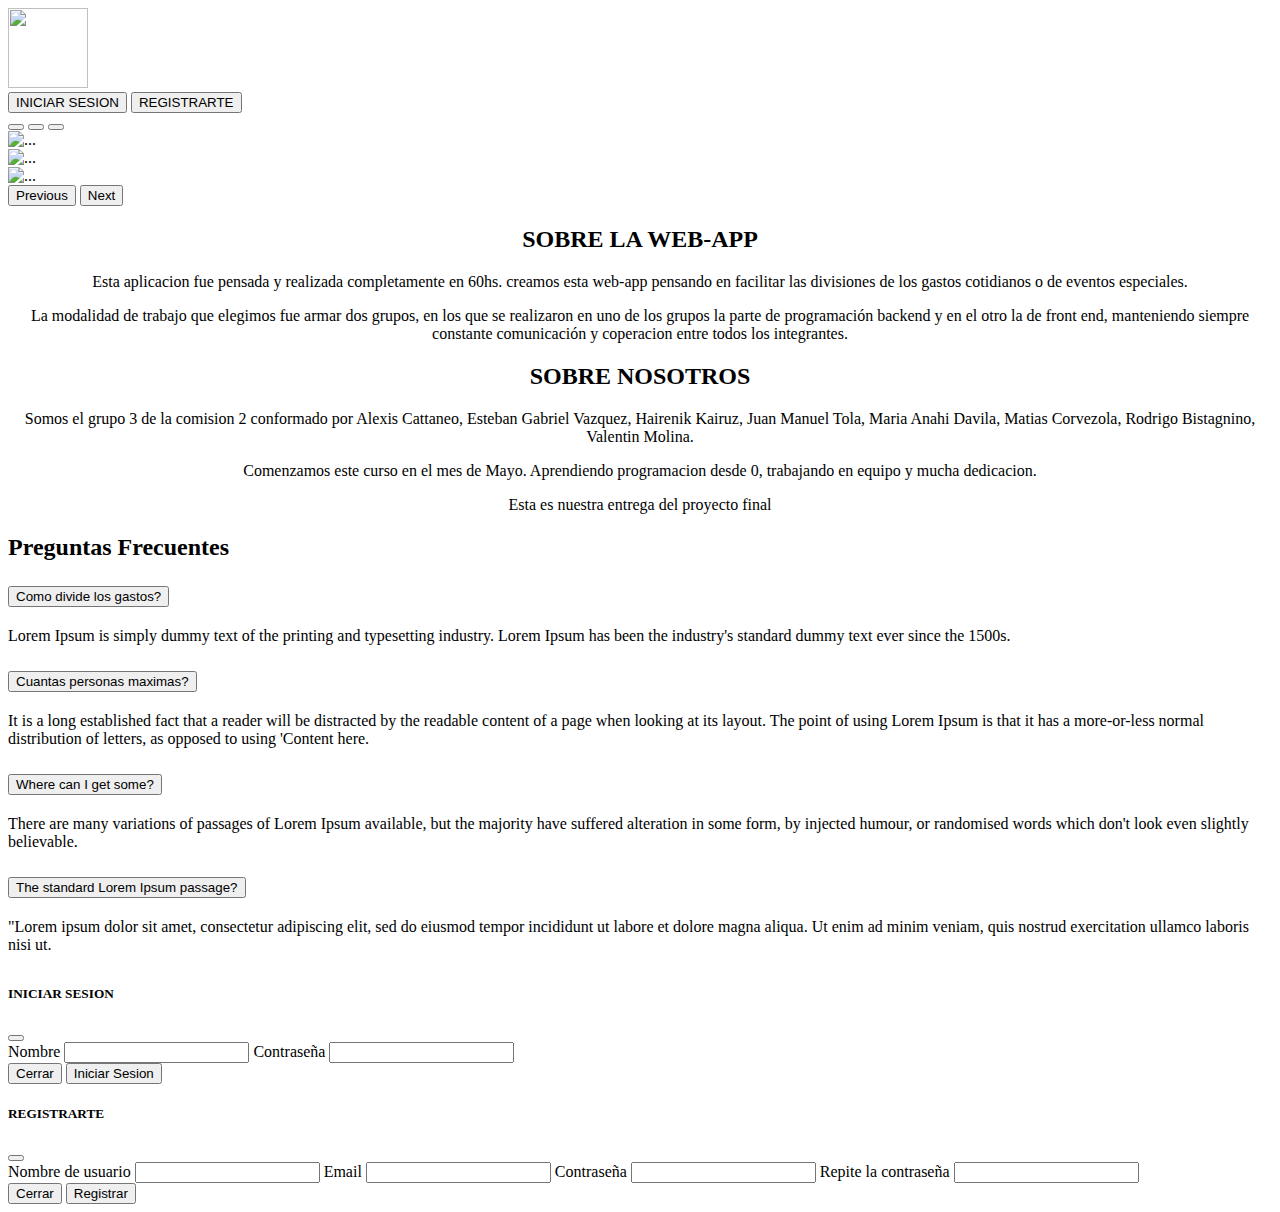
==== src/main/resources/templates/index.html @ 77044f92 "fix palabra 'Secion' a 'Sesion' en modal de login" ====
<!DOCTYPE html>
<html>

<head>
	<meta charset="utf-8">
	<link rel="stylesheet" href="EstiloIndex2.css">
	<link href="https://cdn.jsdelivr.net/npm/bootstrap@5.1.3/dist/css/bootstrap.min.css" rel="stylesheet"
		integrity="sha384-1BmE4kWBq78iYhFldvKuhfTAU6auU8tT94WrHftjDbrCEXSU1oBoqyl2QvZ6jIW3" crossorigin="anonymous">
	<title>INICIO</title>
</head>

<body>

	<nav class="navbar navbar-light bg-light fixed-top">
		<div class="container-fluid">

			<a class="navbar-brand" href="#"><img src="Logo.png" alt="" width="80" height="80"
					class="d-inline-block align-text-top"></a>

			<div>

				<button type="button" class="btn btn-primary" data-bs-toggle="modal" data-bs-target="#ModalInicio">
					INICIAR SESION
				</button>

				<button type="button" class="btn btn-primary" data-bs-toggle="modal" data-bs-target="#ModalRegistro">
					REGISTRARTE
				</button>

			</div>

		</div>
	</nav>

	<div id="carouselExampleIndicators" class="carousel slide pading" data-bs-ride="carousel">
		<div class="carousel-indicators">
			<button type="button" data-bs-target="#carouselExampleIndicators" data-bs-slide-to="0" class="active"
				aria-current="true" aria-label="Slide 1"></button>
			<button type="button" data-bs-target="#carouselExampleIndicators" data-bs-slide-to="1"
				aria-label="Slide 2"></button>
			<button type="button" data-bs-target="#carouselExampleIndicators" data-bs-slide-to="2"
				aria-label="Slide 3"></button>
		</div>
		<div class="carousel-inner">
			<div class="carousel-item active">
				<img src="/foto1.jpg" class="d-block w-100 img-fluid" alt="...">
			</div>
			<div class="carousel-item">
				<img src="/foto2.jpg" class="d-block w-100 img-fluid" alt="...">
			</div>
			<div class="carousel-item">
				<img src="/foto3.jpg" class="d-block w-100 img-fluid" alt="...">
			</div>
		</div>
		<button class="carousel-control-prev" type="button" data-bs-target="#carouselExampleIndicators"
			data-bs-slide="prev">
			<span class="carousel-control-prev-icon" aria-hidden="true"></span>
			<span class="visually-hidden">Previous</span>
		</button>
		<button class="carousel-control-next" type="button" data-bs-target="#carouselExampleIndicators"
			data-bs-slide="next">
			<span class="carousel-control-next-icon" aria-hidden="true"></span>
			<span class="visually-hidden">Next</span>
		</button>
	</div>

	<section class="my-5" align="center">
		<h2> SOBRE LA WEB-APP </h2>

		<p> Esta aplicacion fue pensada y realizada completamente en 60hs. creamos esta web-app pensando en facilitar
			las divisiones de los
			gastos cotidianos o de eventos especiales. </p>

		<p>La modalidad de trabajo que elegimos fue armar dos grupos, en los que se realizaron
			en uno de los grupos la parte de programación backend
			y en el otro la de front end, manteniendo siempre constante comunicación y coperacion entre todos los
			integrantes.
		<p>

	</section>

	<section class="my-5" align="center">
		<h2> SOBRE NOSOTROS </h2>

		<p> Somos el grupo 3 de la comision 2 conformado por Alexis Cattaneo, Esteban Gabriel Vazquez, Hairenik Kairuz,
			Juan Manuel Tola, Maria Anahi Davila, Matias Corvezola, Rodrigo Bistagnino, Valentin Molina. </p>
		<p> Comenzamos este curso en el mes de Mayo. Aprendiendo programacion desde 0, trabajando en equipo y mucha
			dedicacion.</p>
		<p> Esta es nuestra entrega del proyecto final
		<p>

	</section>

	<section class="faq-section mb-5">
		<div class="container" data-aos="fade-up">
			<header class="section-header">
				<!--<h3>F.A.Q</h3>-->
				<h2>Preguntas Frecuentes</h2>
			</header>
			<div class="row">
				<div class="col-md-5 offset-md-1">
					<div class="accordion accordion-flush" id="faqlist1">
						<div class="accordion-item">
							<h2 class="accordion-header">
								<button class="accordion-button collapsed" type="button" data-bs-toggle="collapse"
									data-bs-target="#faq-content-1">
									Como divide los gastos?
								</button>
							</h2>
							<div id="faq-content-1" class="accordion-collapse collapse" data-bs-parent="#faqlist1">
								<div class="accordion-body">
									Lorem Ipsum is simply dummy text of the printing and typesetting industry. Lorem
									Ipsum has been the industry's standard dummy text ever since the 1500s.
								</div>
							</div>
						</div>
						<div class="accordion-item">
							<h2 class="accordion-header">
								<button class="accordion-button collapsed" type="button" data-bs-toggle="collapse"
									data-bs-target="#faq-content-2">
									Cuantas personas maximas?
								</button>
							</h2>
							<div id="faq-content-2" class="accordion-collapse collapse" data-bs-parent="#faqlist1">
								<div class="accordion-body">
									It is a long established fact that a reader will be distracted by the readable
									content of a page when looking at its layout. The point of using Lorem Ipsum is that
									it has a more-or-less normal distribution of letters, as opposed to using 'Content
									here.
								</div>
							</div>
						</div>

						<!-- <div class="accordion-item">
                        <h2 class="accordion-header">
                            <button class="accordion-button collapsed" type="button" data-bs-toggle="collapse" data-bs-target="#faq-content-3">
                            Where does it come from?
                            </button>
                        </h2>
                        <div id="faq-content-3" class="accordion-collapse collapse" data-bs-parent="#faqlist1">
                            <div class="accordion-body">
                                Contrary to popular belief, Lorem Ipsum is not simply random text. It has roots in a piece of classical Latin literature from 45 BC, making it over 2000 years old.
                            </div>
                        </div>
                    </div>-->
					</div>
				</div>
				<div class="col-md-5">
					<div class="accordion accordion-flush" id="faqlist2">
						<div class="accordion-item">
							<h2 class="accordion-header">
								<button class="accordion-button collapsed" type="button" data-bs-toggle="collapse"
									data-bs-target="#faq2-content-1">
									Where can I get some?
								</button>
							</h2>
							<div id="faqlist2-content-1" class="accordion-collapse collapse" data-bs-parent="#faqlist2">
								<div class="accordion-body">
									There are many variations of passages of Lorem Ipsum available, but the majority
									have suffered alteration in some form, by injected humour, or randomised words which
									don't look even slightly believable.
								</div>
							</div>
						</div>
						<div class="accordion-item">
							<h2 class="accordion-header">
								<button class="accordion-button collapsed" type="button" data-bs-toggle="collapse"
									data-bs-target="#faq2-content-2">
									The standard Lorem Ipsum passage?
								</button>
							</h2>
							<div id="faqlist2-content-2" class="accordion-collapse collapse" data-bs-parent="#faqlist2">
								<div class="accordion-body">
									"Lorem ipsum dolor sit amet, consectetur adipiscing elit, sed do eiusmod tempor
									incididunt ut labore et dolore magna aliqua. Ut enim ad minim veniam, quis nostrud
									exercitation ullamco laboris nisi ut.
								</div>
							</div>
						</div>
						<!--<div class="accordion-item">
                        <h2 class="accordion-header">
                            <button class="accordion-button collapsed" type="button" data-bs-toggle="collapse" data-bs-target="#faq2-content-3">
                            1914 translation by H. Rackham?
                            </button>
                        </h2>
                        <div id="faqlist2-content-3" class="accordion-collapse collapse" data-bs-parent="#faqlist2">
                            <div class="accordion-body">
                                "But I must explain to you how all this mistaken idea of denouncing pleasure and praising pain was born and I will give you a complete account of the system, and expound the actual teachings of the great explorer of the truth.
                            </div>
                        </div>
                    </div>-->
					</div>
				</div>
			</div>
		</div>
	</section>

	<section>
		<div>
			<h1 align="center">
				<p></p>
			</h1>
		</div>
	</section>

	<!-- POSIBLES MEJORAS (MAPS) -->

	<!--<aside>
		<iframe
			src="https://www.google.com/maps/embed?pb=!1m18!1m12!1m3!1d1407.918700124553!2d-60.70348400835414!3d-32.93479858384381!2m3!1f0!2f0!3f0!3m2!1i1024!2i768!4f13.1!3m3!1m2!1s0x95b65334155d3631%3A0x96bd931661b021b9!2sAv.%20Eva%20Per%C3%B3n%205855%2C%20S2008QJB%20Rosario%2C%20Santa%20Fe!5e0!3m2!1ses-419!2sar!4v1624673132561!5m2!1ses-419!2sar"
			width="900" height="450" row column=12 style="border:0;" allowfullscreen="" loading="lazy"></div></iframe>
	</aside>-->


	<footer th:insert="../fragments/components.html::pie"></footer>

	<div class="modal fade" id="ModalInicio" tabindex="-1" aria-labelledby="exampleModalLabel" aria-hidden="true">
		<div class="modal-dialog">
			<div class="modal-content">

				<div class="modal-header">
					<h5 class="modal-title" id="exampleModalLabel">INICIAR SESION</h5>
					<button type="button" class="btn-close" data-bs-dismiss="modal" aria-label="Close"></button>
				</div>

				<div class="modal-body">

					<form class="row g-3" id="FormularioInicio" action="/auth" method="POST">

						<div class="col-md-4">
							<label for="validationName" class="form-label">Nombre</label>
							<input type="text" class="form-control" name="username"></input>

							<label for="validationName" class="form-label">Contraseña</label>
							<input type="password" class="form-control" name="password"></input>
						</div>

					</form>

				</div>

				<div class="modal-footer">
					<button type="button" class="btn btn-secondary" data-bs-dismiss="modal">Cerrar</button>
					<button type="submit" class="btn btn-primary" form="FormularioInicio">Iniciar Sesion</button>
				</div>


			</div>
		</div>
	</div>

	<div class="modal fade" id="ModalRegistro" tabindex="-1" aria-labelledby="exampleModalLabel" aria-hidden="true">
		<div class="modal-dialog">
			<div class="modal-content">

				<div class="modal-header">
					<h5 class="modal-title" id="exampleModalLabel">REGISTRARTE</h5>
					<button type="button" class="btn-close" data-bs-dismiss="modal" aria-label="Close"></button>
				</div>

				<div class="modal-body">

					<form class="row g-3" id="FormularioRegistro" action="/sing-up" method="POST">

							<div class="col-md-4">
								<label for="validationName" class="form-label">Nombre de usuario</label>
								<input type="text" class="form-control" name="username"></input>

								<label for="validationName" class="form-label">Email</label>
								<input type="email" class="form-control" name="email"></input>

								<label for="validationName" class="form-label">Contraseña</label>
								<input type="password" class="form-control" name="password"></input>

								<label for="validationName" class="form-label">Repite la contraseña</label>
								<input type="password" class="form-control" name="password2"></input>
							</div>
					</form>
					<div class="modal-footer">
						<button type="button" class="btn btn-secondary" data-bs-dismiss="modal">Cerrar</button>
						<button type="submit" class="btn btn-primary" form="FormularioRegistro">Registrar</button>
					</div>
				</div>
			</div>
		</div>
	</div>



	<script src="https://code.jquery.com/jquery-3.5.1.slim.min.js"
		integrity="sha384-DfXdz2htPH0lsSSs5nCTpuj/zy4C+OGpamoFVy38MVBnE+IbbVYUew+OrCXaRkfj"
		crossorigin="anonymous"></script>
	<script src="https://cdn.jsdelivr.net/npm/bootstrap@5.1.3/dist/js/bootstrap.bundle.min.js"
		integrity="sha384-ka7Sk0Gln4gmtz2MlQnikT1wXgYsOg+OMhuP+IlRH9sENBO0LRn5q+8nbTov4+1p"
		crossorigin="anonymous"></script>

	<script src="/js/modals.js"></script>

</body>

</html>
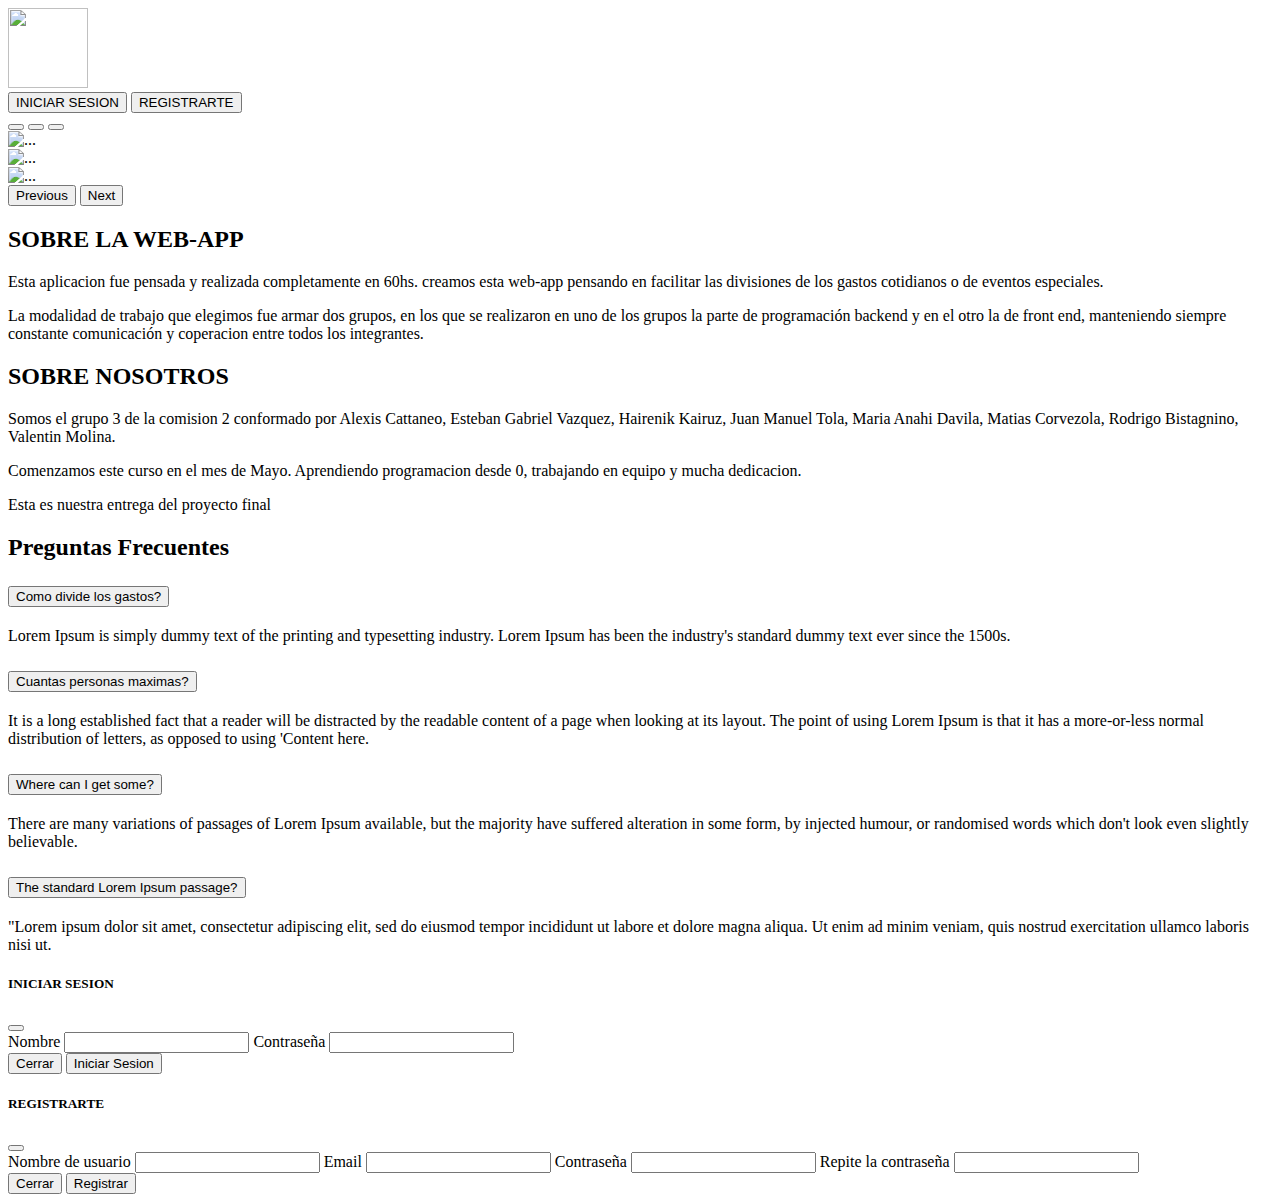
==== commit 483057c6: "Arreglamos todo el frontend" ====
--- a/src/main/resources/templates/index.html
+++ b/src/main/resources/templates/index.html
@@ -3,7 +3,7 @@
 
 <head>
 	<meta charset="utf-8">
-	<link rel="stylesheet" href="EstiloIndex2.css">
+	<link rel="stylesheet" href="/EstiloIndex2.css">
 	<link href="https://cdn.jsdelivr.net/npm/bootstrap@5.1.3/dist/css/bootstrap.min.css" rel="stylesheet"
 		integrity="sha384-1BmE4kWBq78iYhFldvKuhfTAU6auU8tT94WrHftjDbrCEXSU1oBoqyl2QvZ6jIW3" crossorigin="anonymous">
 	<title>INICIO</title>
@@ -32,7 +32,7 @@
 		</div>
 	</nav>
 
-	<div id="carouselExampleIndicators" class="carousel slide pading" data-bs-ride="carousel">
+	<div id="carouselExampleIndicators" class="carousel slide page-top-margin" data-bs-ride="carousel">
 		<div class="carousel-indicators">
 			<button type="button" data-bs-target="#carouselExampleIndicators" data-bs-slide-to="0" class="active"
 				aria-current="true" aria-label="Slide 1"></button>
@@ -64,7 +64,7 @@
 		</button>
 	</div>
 
-	<section class="my-5" align="center">
+	<section class="my-5 text-center" >
 		<h2> SOBRE LA WEB-APP </h2>
 
 		<p> Esta aplicacion fue pensada y realizada completamente en 60hs. creamos esta web-app pensando en facilitar
@@ -79,7 +79,8 @@
 
 	</section>
 
-	<section class="my-5" align="center">
+	<section class="my-5 text-center">
+
 		<h2> SOBRE NOSOTROS </h2>
 
 		<p> Somos el grupo 3 de la comision 2 conformado por Alexis Cattaneo, Esteban Gabriel Vazquez, Hairenik Kairuz,
@@ -91,10 +92,9 @@
 
 	</section>
 
-	<section class="faq-section mb-5">
+	<section class="faq-section page-bootom-margin">
 		<div class="container" data-aos="fade-up">
 			<header class="section-header">
-				<!--<h3>F.A.Q</h3>-->
 				<h2>Preguntas Frecuentes</h2>
 			</header>
 			<div class="row">
@@ -130,21 +130,9 @@
 								</div>
 							</div>
 						</div>
-
-						<!-- <div class="accordion-item">
-                        <h2 class="accordion-header">
-                            <button class="accordion-button collapsed" type="button" data-bs-toggle="collapse" data-bs-target="#faq-content-3">
-                            Where does it come from?
-                            </button>
-                        </h2>
-                        <div id="faq-content-3" class="accordion-collapse collapse" data-bs-parent="#faqlist1">
-                            <div class="accordion-body">
-                                Contrary to popular belief, Lorem Ipsum is not simply random text. It has roots in a piece of classical Latin literature from 45 BC, making it over 2000 years old.
-                            </div>
-                        </div>
-                    </div>-->
 					</div>
 				</div>
+
 				<div class="col-md-5">
 					<div class="accordion accordion-flush" id="faqlist2">
 						<div class="accordion-item">
@@ -177,40 +165,14 @@
 								</div>
 							</div>
 						</div>
-						<!--<div class="accordion-item">
-                        <h2 class="accordion-header">
-                            <button class="accordion-button collapsed" type="button" data-bs-toggle="collapse" data-bs-target="#faq2-content-3">
-                            1914 translation by H. Rackham?
-                            </button>
-                        </h2>
-                        <div id="faqlist2-content-3" class="accordion-collapse collapse" data-bs-parent="#faqlist2">
-                            <div class="accordion-body">
-                                "But I must explain to you how all this mistaken idea of denouncing pleasure and praising pain was born and I will give you a complete account of the system, and expound the actual teachings of the great explorer of the truth.
-                            </div>
-                        </div>
-                    </div>-->
+
 					</div>
 				</div>
 			</div>
 		</div>
 	</section>
 
-	<section>
-		<div>
-			<h1 align="center">
-				<p></p>
-			</h1>
-		</div>
-	</section>
-
-	<!-- POSIBLES MEJORAS (MAPS) -->
-
-	<!--<aside>
-		<iframe
-			src="https://www.google.com/maps/embed?pb=!1m18!1m12!1m3!1d1407.918700124553!2d-60.70348400835414!3d-32.93479858384381!2m3!1f0!2f0!3f0!3m2!1i1024!2i768!4f13.1!3m3!1m2!1s0x95b65334155d3631%3A0x96bd931661b021b9!2sAv.%20Eva%20Per%C3%B3n%205855%2C%20S2008QJB%20Rosario%2C%20Santa%20Fe!5e0!3m2!1ses-419!2sar!4v1624673132561!5m2!1ses-419!2sar"
-			width="900" height="450" row column=12 style="border:0;" allowfullscreen="" loading="lazy"></div></iframe>
-	</aside>-->
-
+	<div class="separator"></div>
 
 	<footer th:insert="../fragments/components.html::pie"></footer>
 
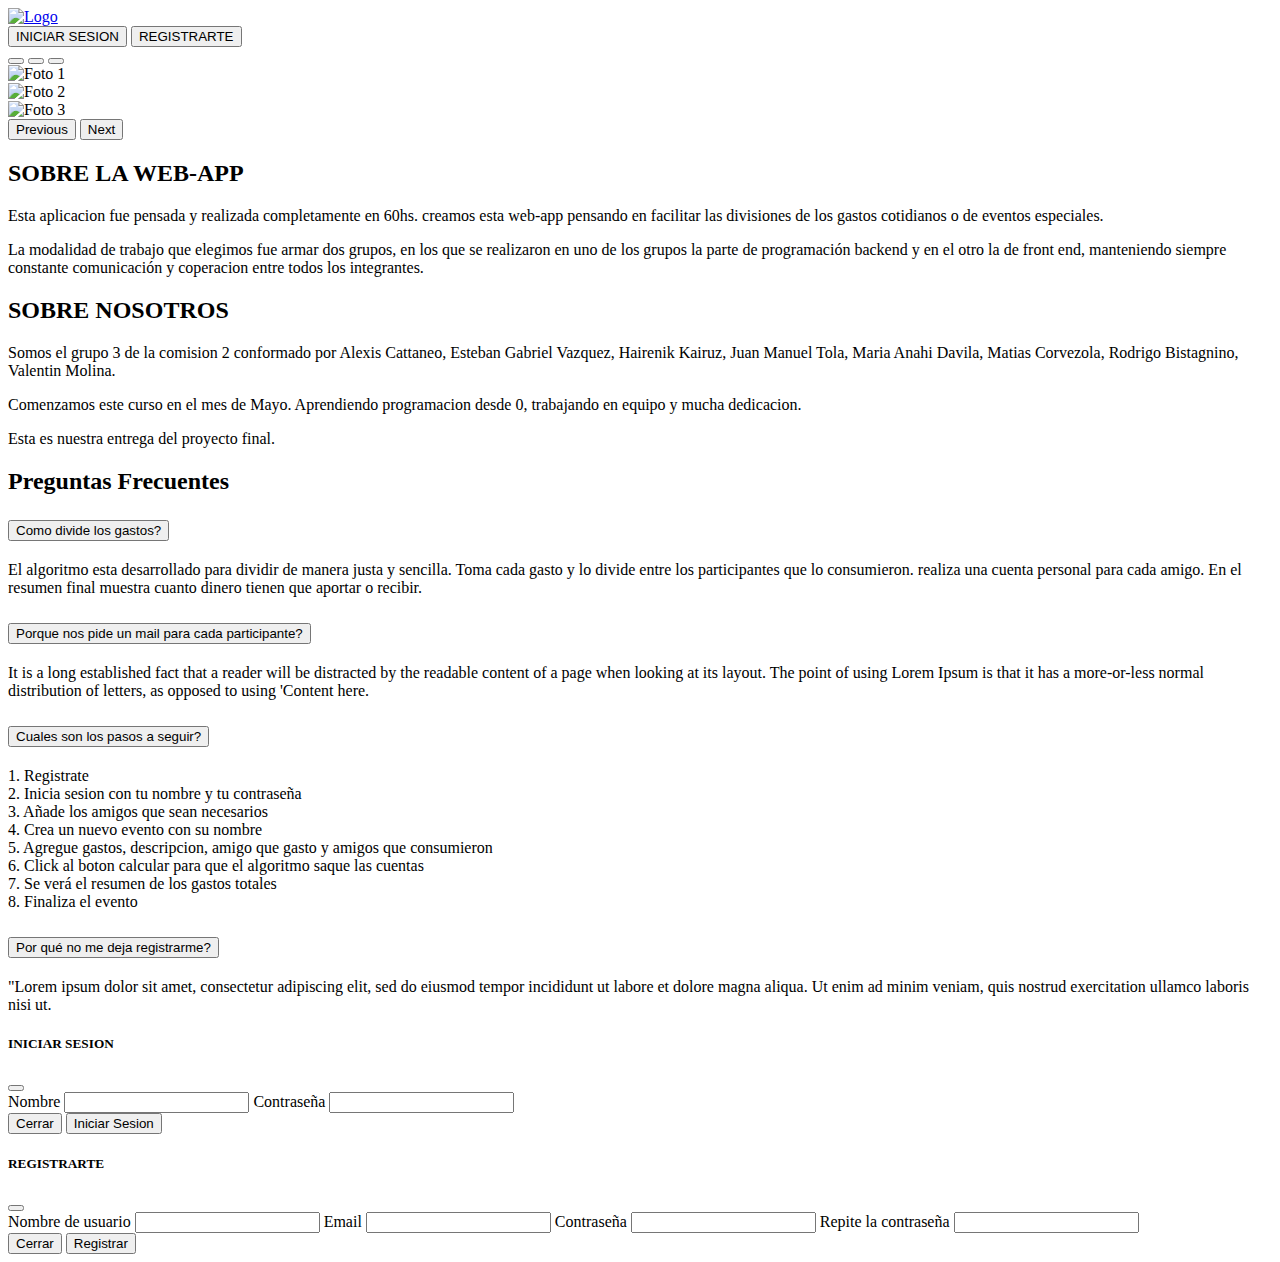
==== commit 39da3a53: "arreglos en vista" ====
--- a/src/main/resources/templates/index.html
+++ b/src/main/resources/templates/index.html
@@ -14,7 +14,7 @@
 	<nav class="navbar navbar-light bg-light fixed-top">
 		<div class="container-fluid">
 
-			<a class="navbar-brand" href="#"><img src="Logo.png" alt="" width="80" height="80"
+			<a class="navbar-brand" href="/user"><img src="Logo.png" alt="Logo" width="80" height="80"
 					class="d-inline-block align-text-top"></a>
 
 			<div>
@@ -43,13 +43,13 @@
 		</div>
 		<div class="carousel-inner">
 			<div class="carousel-item active">
-				<img src="/foto1.jpg" class="d-block w-100 img-fluid" alt="...">
+				<img src="/foto1.jpg" class="d-block w-100 img-fluid" alt="Foto 1">
 			</div>
 			<div class="carousel-item">
-				<img src="/foto2.jpg" class="d-block w-100 img-fluid" alt="...">
+				<img src="/foto2.jpg" class="d-block w-100 img-fluid" alt="Foto 2">
 			</div>
 			<div class="carousel-item">
-				<img src="/foto3.jpg" class="d-block w-100 img-fluid" alt="...">
+				<img src="/foto3.jpg" class="d-block w-100 img-fluid" alt="Foto 3">
 			</div>
 		</div>
 		<button class="carousel-control-prev" type="button" data-bs-target="#carouselExampleIndicators"
@@ -87,8 +87,7 @@
 			Juan Manuel Tola, Maria Anahi Davila, Matias Corvezola, Rodrigo Bistagnino, Valentin Molina. </p>
 		<p> Comenzamos este curso en el mes de Mayo. Aprendiendo programacion desde 0, trabajando en equipo y mucha
 			dedicacion.</p>
-		<p> Esta es nuestra entrega del proyecto final
-		<p>
+		<p> Esta es nuestra entrega del proyecto final.<p>
 
 	</section>
 
@@ -109,8 +108,12 @@
 							</h2>
 							<div id="faq-content-1" class="accordion-collapse collapse" data-bs-parent="#faqlist1">
 								<div class="accordion-body">
-									Lorem Ipsum is simply dummy text of the printing and typesetting industry. Lorem
-									Ipsum has been the industry's standard dummy text ever since the 1500s.
+									<p>	El algoritmo esta desarrollado para dividir de manera justa y sencilla.
+										Toma cada gasto y lo divide entre los participantes que lo consumieron.
+										realiza una cuenta personal para cada amigo.
+										En el resumen final muestra cuanto dinero tienen que aportar o recibir.
+									</p>
+
 								</div>
 							</div>
 						</div>
@@ -118,7 +121,7 @@
 							<h2 class="accordion-header">
 								<button class="accordion-button collapsed" type="button" data-bs-toggle="collapse"
 									data-bs-target="#faq-content-2">
-									Cuantas personas maximas?
+									Porque nos pide un mail para cada participante?
 								</button>
 							</h2>
 							<div id="faq-content-2" class="accordion-collapse collapse" data-bs-parent="#faqlist1">
@@ -138,30 +141,35 @@
 						<div class="accordion-item">
 							<h2 class="accordion-header">
 								<button class="accordion-button collapsed" type="button" data-bs-toggle="collapse"
-									data-bs-target="#faq2-content-1">
-									Where can I get some?
+									data-bs-target="#faqlist2-content-1">
+									Cuales son los pasos a seguir?
 								</button>
 							</h2>
 							<div id="faqlist2-content-1" class="accordion-collapse collapse" data-bs-parent="#faqlist2">
 								<div class="accordion-body">
-									There are many variations of passages of Lorem Ipsum available, but the majority
-									have suffered alteration in some form, by injected humour, or randomised words which
-									don't look even slightly believable.
-								</div>
-							</div>
-						</div>
-						<div class="accordion-item">
-							<h2 class="accordion-header">
-								<button class="accordion-button collapsed" type="button" data-bs-toggle="collapse"
-									data-bs-target="#faq2-content-2">
-									The standard Lorem Ipsum passage?
+									1. Registrate <br>
+									2. Inicia sesion con tu nombre y tu contraseña <br>
+									3. Añade los amigos que sean necesarios <br>
+									4. Crea un nuevo evento con su nombre <br>
+									5. Agregue gastos, descripcion, amigo que gasto y amigos que consumieron<br>
+									6. Click al boton calcular para que el algoritmo saque las cuentas <br>
+									7. Se verá el resumen de los gastos totales <br>
+									8. Finaliza el evento
+								</div>
+							</div>
+						</div>
+						<div class="accordion-item">
+							<h2 class="accordion-header">
+								<button class="accordion-button collapsed" type="button" data-bs-toggle="collapse"
+									data-bs-target="#faqlist2-content-2">
+									Por qué no me deja registrarme?
 								</button>
 							</h2>
 							<div id="faqlist2-content-2" class="accordion-collapse collapse" data-bs-parent="#faqlist2">
 								<div class="accordion-body">
-									"Lorem ipsum dolor sit amet, consectetur adipiscing elit, sed do eiusmod tempor
+									<p>"Lorem ipsum dolor sit amet, consectetur adipiscing elit, sed do eiusmod tempor
 									incididunt ut labore et dolore magna aliqua. Ut enim ad minim veniam, quis nostrud
-									exercitation ullamco laboris nisi ut.
+									exercitation ullamco laboris nisi ut.</p>
 								</div>
 							</div>
 						</div>
@@ -191,10 +199,10 @@
 
 						<div class="col-md-4">
 							<label for="validationName" class="form-label">Nombre</label>
-							<input type="text" class="form-control" name="username"></input>
+							<input type="text" class="form-control" name="username" required></input>
 
 							<label for="validationName" class="form-label">Contraseña</label>
-							<input type="password" class="form-control" name="password"></input>
+							<input type="password" class="form-control" name="password" required></input>
 						</div>
 
 					</form>
@@ -226,16 +234,16 @@
 
 							<div class="col-md-4">
 								<label for="validationName" class="form-label">Nombre de usuario</label>
-								<input type="text" class="form-control" name="username"></input>
+								<input type="text" class="form-control" name="username" required ></input>
 
 								<label for="validationName" class="form-label">Email</label>
-								<input type="email" class="form-control" name="email"></input>
+								<input type="email" class="form-control" name="email" required ></input>
 
 								<label for="validationName" class="form-label">Contraseña</label>
-								<input type="password" class="form-control" name="password"></input>
+								<input type="password" class="form-control" name="password" required></input>
 
 								<label for="validationName" class="form-label">Repite la contraseña</label>
-								<input type="password" class="form-control" name="password2"></input>
+								<input type="password" class="form-control" name="password2" required></input>
 							</div>
 					</form>
 					<div class="modal-footer">
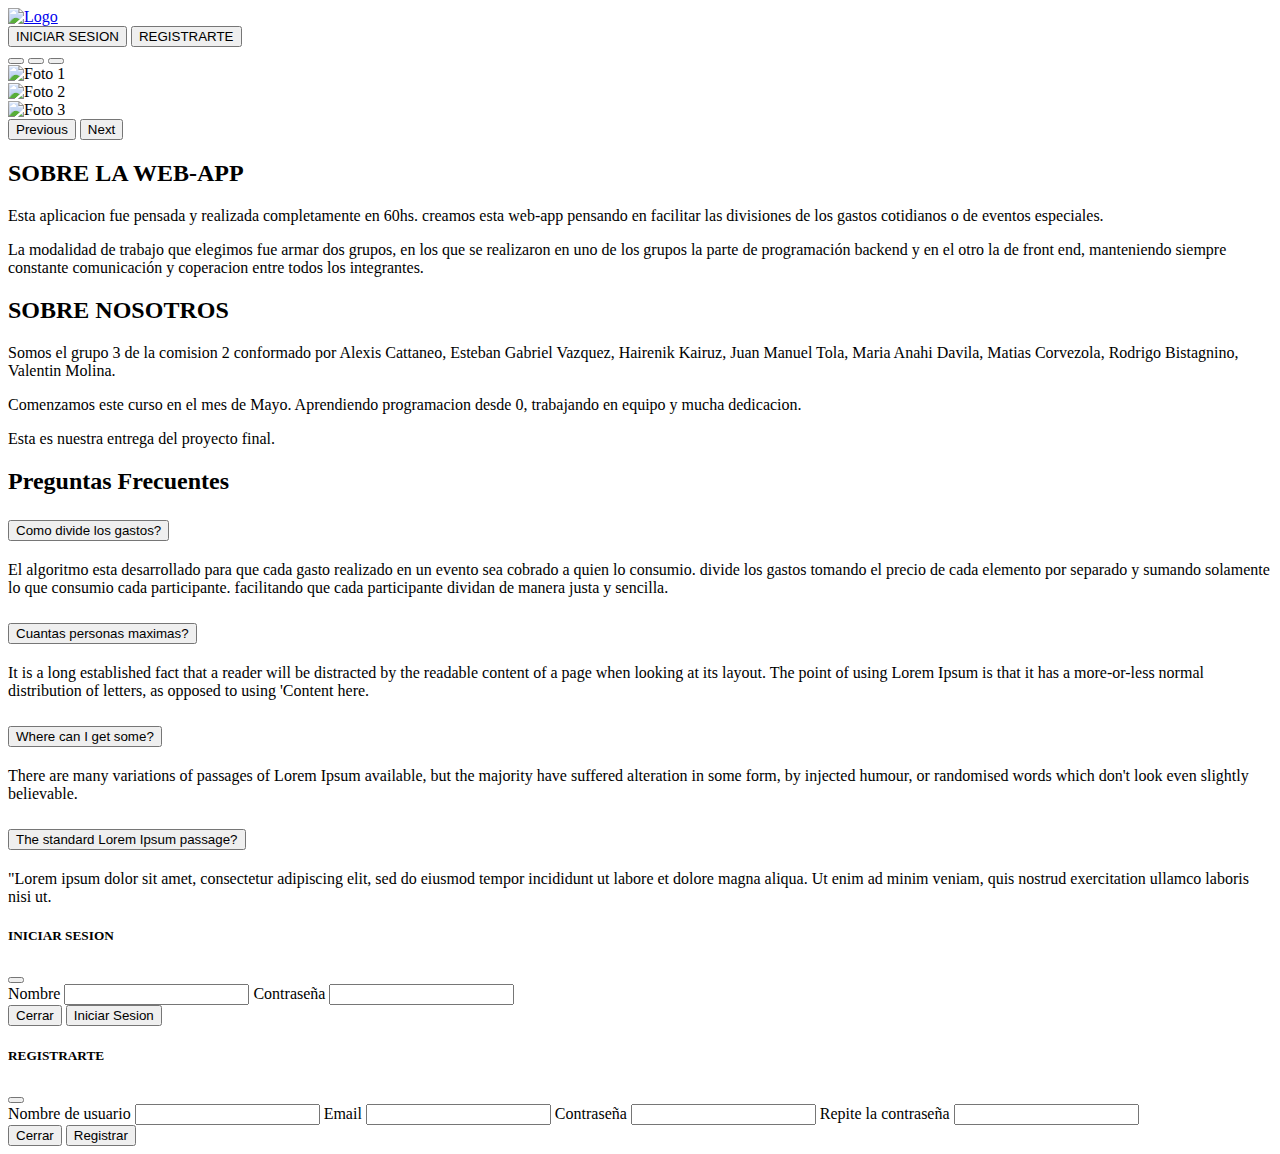
==== commit 01547f43: "Merge branch 'dev' into matias" ====
--- a/src/main/resources/templates/index.html
+++ b/src/main/resources/templates/index.html
@@ -108,11 +108,9 @@
 							</h2>
 							<div id="faq-content-1" class="accordion-collapse collapse" data-bs-parent="#faqlist1">
 								<div class="accordion-body">
-									<p>	El algoritmo esta desarrollado para dividir de manera justa y sencilla.
-										Toma cada gasto y lo divide entre los participantes que lo consumieron.
-										realiza una cuenta personal para cada amigo.
-										En el resumen final muestra cuanto dinero tienen que aportar o recibir.
-									</p>
+									<p>El algoritmo esta desarrollado para que cada gasto realizado en un evento sea cobrado a quien lo consumio.
+									divide los gastos tomando el precio de cada elemento por separado y sumando solamente lo que consumio cada 
+									participante. facilitando que cada participante dividan de manera justa y sencilla.</p>
 
 								</div>
 							</div>
@@ -121,7 +119,7 @@
 							<h2 class="accordion-header">
 								<button class="accordion-button collapsed" type="button" data-bs-toggle="collapse"
 									data-bs-target="#faq-content-2">
-									Porque nos pide un mail para cada participante?
+									Cuantas personas maximas?
 								</button>
 							</h2>
 							<div id="faq-content-2" class="accordion-collapse collapse" data-bs-parent="#faqlist1">
@@ -141,35 +139,30 @@
 						<div class="accordion-item">
 							<h2 class="accordion-header">
 								<button class="accordion-button collapsed" type="button" data-bs-toggle="collapse"
-									data-bs-target="#faqlist2-content-1">
-									Cuales son los pasos a seguir?
+									data-bs-target="#faq2-content-1">
+									Where can I get some?
 								</button>
 							</h2>
 							<div id="faqlist2-content-1" class="accordion-collapse collapse" data-bs-parent="#faqlist2">
 								<div class="accordion-body">
-									1. Registrate <br>
-									2. Inicia sesion con tu nombre y tu contraseña <br>
-									3. Añade los amigos que sean necesarios <br>
-									4. Crea un nuevo evento con su nombre <br>
-									5. Agregue gastos, descripcion, amigo que gasto y amigos que consumieron<br>
-									6. Click al boton calcular para que el algoritmo saque las cuentas <br>
-									7. Se verá el resumen de los gastos totales <br>
-									8. Finaliza el evento
-								</div>
-							</div>
-						</div>
-						<div class="accordion-item">
-							<h2 class="accordion-header">
-								<button class="accordion-button collapsed" type="button" data-bs-toggle="collapse"
-									data-bs-target="#faqlist2-content-2">
-									Por qué no me deja registrarme?
+									There are many variations of passages of Lorem Ipsum available, but the majority
+									have suffered alteration in some form, by injected humour, or randomised words which
+									don't look even slightly believable.
+								</div>
+							</div>
+						</div>
+						<div class="accordion-item">
+							<h2 class="accordion-header">
+								<button class="accordion-button collapsed" type="button" data-bs-toggle="collapse"
+									data-bs-target="#faq2-content-2">
+									The standard Lorem Ipsum passage?
 								</button>
 							</h2>
 							<div id="faqlist2-content-2" class="accordion-collapse collapse" data-bs-parent="#faqlist2">
 								<div class="accordion-body">
-									<p>"Lorem ipsum dolor sit amet, consectetur adipiscing elit, sed do eiusmod tempor
+									"Lorem ipsum dolor sit amet, consectetur adipiscing elit, sed do eiusmod tempor
 									incididunt ut labore et dolore magna aliqua. Ut enim ad minim veniam, quis nostrud
-									exercitation ullamco laboris nisi ut.</p>
+									exercitation ullamco laboris nisi ut.
 								</div>
 							</div>
 						</div>
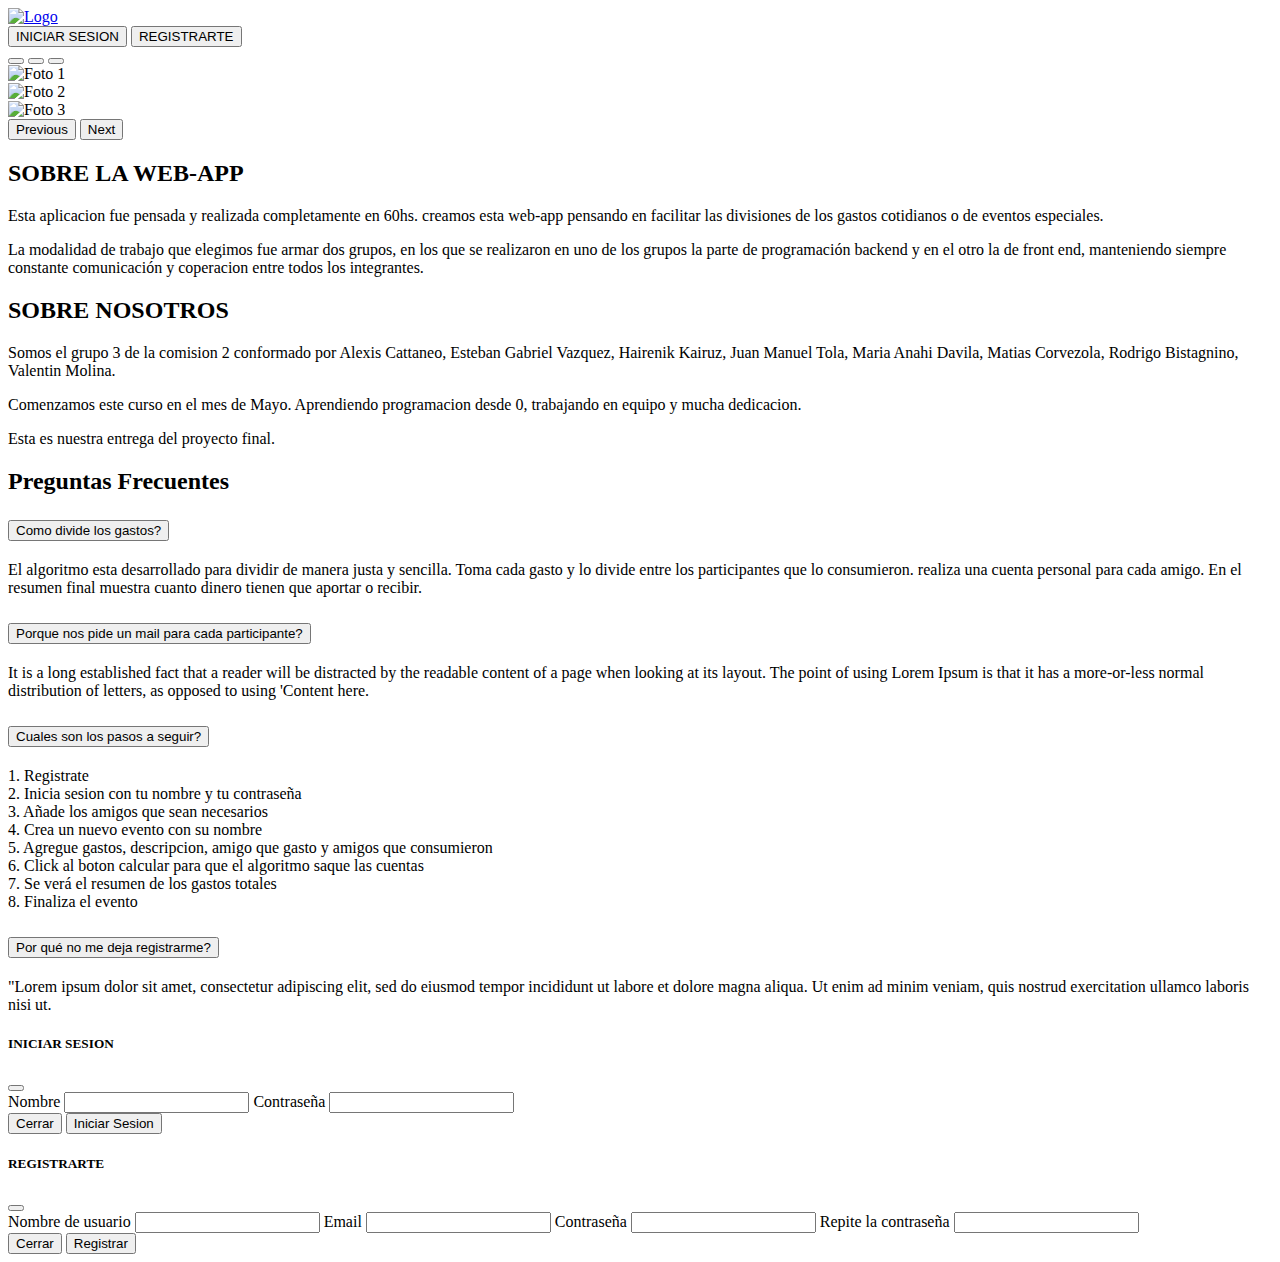
==== commit c7dd6780: "arreglo conflicto" ====
--- a/src/main/resources/templates/index.html
+++ b/src/main/resources/templates/index.html
@@ -3,7 +3,7 @@
 
 <head>
 	<meta charset="utf-8">
-	<link rel="stylesheet" href="/EstiloIndex2.css">
+	<link rel="stylesheet" href="/css/EstiloIndex2.css">
 	<link href="https://cdn.jsdelivr.net/npm/bootstrap@5.1.3/dist/css/bootstrap.min.css" rel="stylesheet"
 		integrity="sha384-1BmE4kWBq78iYhFldvKuhfTAU6auU8tT94WrHftjDbrCEXSU1oBoqyl2QvZ6jIW3" crossorigin="anonymous">
 	<title>INICIO</title>
@@ -14,7 +14,7 @@
 	<nav class="navbar navbar-light bg-light fixed-top">
 		<div class="container-fluid">
 
-			<a class="navbar-brand" href="/user"><img src="Logo.png" alt="Logo" width="80" height="80"
+			<a class="navbar-brand" href="/user"><img src="/img/Logo.png" alt="Logo" width="80" height="80"
 					class="d-inline-block align-text-top"></a>
 
 			<div>
@@ -43,13 +43,13 @@
 		</div>
 		<div class="carousel-inner">
 			<div class="carousel-item active">
-				<img src="/foto1.jpg" class="d-block w-100 img-fluid" alt="Foto 1">
+				<img src="/img/foto1.jpg" class="d-block w-100 img-fluid" alt="Foto 1">
 			</div>
 			<div class="carousel-item">
-				<img src="/foto2.jpg" class="d-block w-100 img-fluid" alt="Foto 2">
+				<img src="/img/foto2.jpg" class="d-block w-100 img-fluid" alt="Foto 2">
 			</div>
 			<div class="carousel-item">
-				<img src="/foto3.jpg" class="d-block w-100 img-fluid" alt="Foto 3">
+				<img src="/img/foto3.jpg" class="d-block w-100 img-fluid" alt="Foto 3">
 			</div>
 		</div>
 		<button class="carousel-control-prev" type="button" data-bs-target="#carouselExampleIndicators"
@@ -108,9 +108,11 @@
 							</h2>
 							<div id="faq-content-1" class="accordion-collapse collapse" data-bs-parent="#faqlist1">
 								<div class="accordion-body">
-									<p>El algoritmo esta desarrollado para que cada gasto realizado en un evento sea cobrado a quien lo consumio.
-									divide los gastos tomando el precio de cada elemento por separado y sumando solamente lo que consumio cada 
-									participante. facilitando que cada participante dividan de manera justa y sencilla.</p>
+									<p>	El algoritmo esta desarrollado para dividir de manera justa y sencilla.
+										Toma cada gasto y lo divide entre los participantes que lo consumieron.
+										realiza una cuenta personal para cada amigo.
+										En el resumen final muestra cuanto dinero tienen que aportar o recibir.
+									</p>
 
 								</div>
 							</div>
@@ -119,7 +121,7 @@
 							<h2 class="accordion-header">
 								<button class="accordion-button collapsed" type="button" data-bs-toggle="collapse"
 									data-bs-target="#faq-content-2">
-									Cuantas personas maximas?
+									Porque nos pide un mail para cada participante?
 								</button>
 							</h2>
 							<div id="faq-content-2" class="accordion-collapse collapse" data-bs-parent="#faqlist1">
@@ -139,30 +141,35 @@
 						<div class="accordion-item">
 							<h2 class="accordion-header">
 								<button class="accordion-button collapsed" type="button" data-bs-toggle="collapse"
-									data-bs-target="#faq2-content-1">
-									Where can I get some?
+									data-bs-target="#faqlist2-content-1">
+									Cuales son los pasos a seguir?
 								</button>
 							</h2>
 							<div id="faqlist2-content-1" class="accordion-collapse collapse" data-bs-parent="#faqlist2">
 								<div class="accordion-body">
-									There are many variations of passages of Lorem Ipsum available, but the majority
-									have suffered alteration in some form, by injected humour, or randomised words which
-									don't look even slightly believable.
-								</div>
-							</div>
-						</div>
-						<div class="accordion-item">
-							<h2 class="accordion-header">
-								<button class="accordion-button collapsed" type="button" data-bs-toggle="collapse"
-									data-bs-target="#faq2-content-2">
-									The standard Lorem Ipsum passage?
+									1. Registrate <br>
+									2. Inicia sesion con tu nombre y tu contraseña <br>
+									3. Añade los amigos que sean necesarios <br>
+									4. Crea un nuevo evento con su nombre <br>
+									5. Agregue gastos, descripcion, amigo que gasto y amigos que consumieron<br>
+									6. Click al boton calcular para que el algoritmo saque las cuentas <br>
+									7. Se verá el resumen de los gastos totales <br>
+									8. Finaliza el evento
+								</div>
+							</div>
+						</div>
+						<div class="accordion-item">
+							<h2 class="accordion-header">
+								<button class="accordion-button collapsed" type="button" data-bs-toggle="collapse"
+									data-bs-target="#faqlist2-content-2">
+									Por qué no me deja registrarme?
 								</button>
 							</h2>
 							<div id="faqlist2-content-2" class="accordion-collapse collapse" data-bs-parent="#faqlist2">
 								<div class="accordion-body">
-									"Lorem ipsum dolor sit amet, consectetur adipiscing elit, sed do eiusmod tempor
+									<p>"Lorem ipsum dolor sit amet, consectetur adipiscing elit, sed do eiusmod tempor
 									incididunt ut labore et dolore magna aliqua. Ut enim ad minim veniam, quis nostrud
-									exercitation ullamco laboris nisi ut.
+									exercitation ullamco laboris nisi ut.</p>
 								</div>
 							</div>
 						</div>
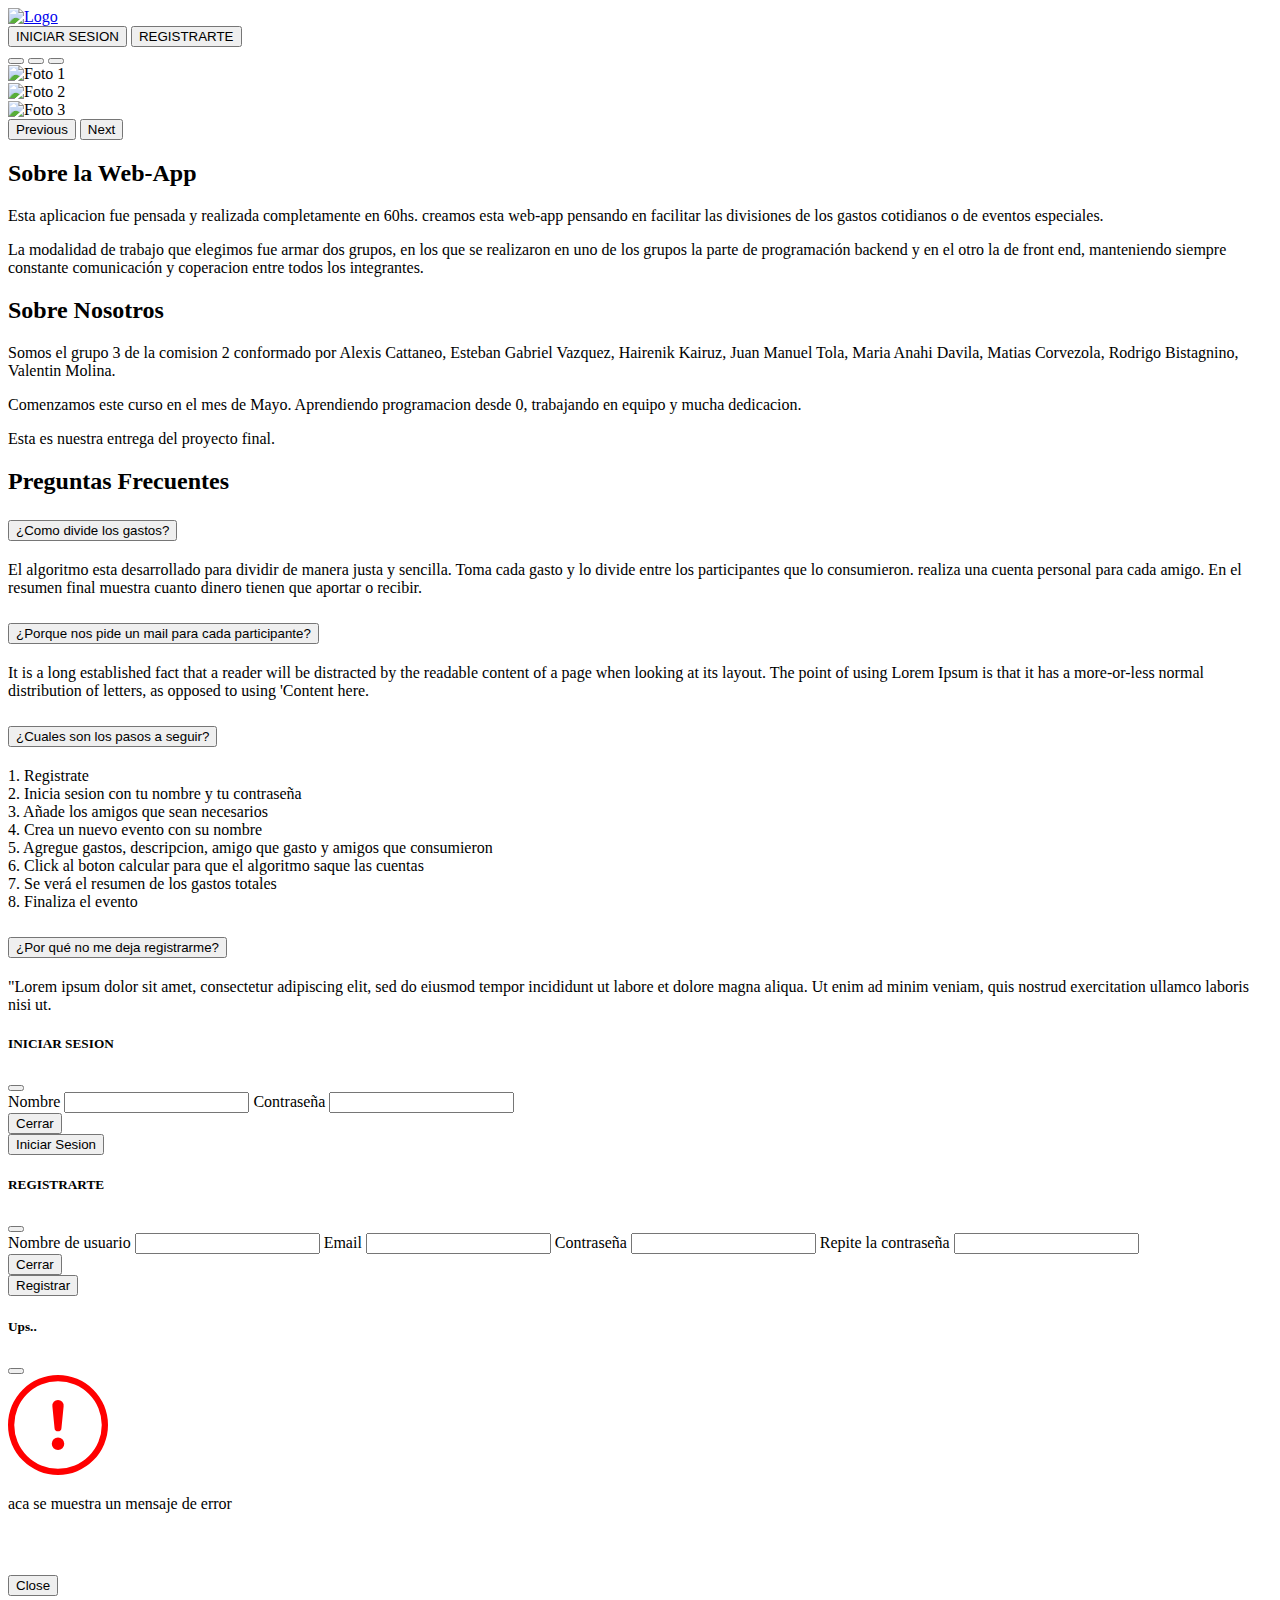
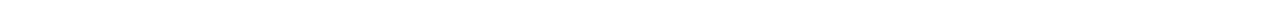
==== commit 5a45ad67: "agregado el manejo de errores en el index" ====
--- a/src/main/resources/templates/index.html
+++ b/src/main/resources/templates/index.html
@@ -4,6 +4,7 @@
 <head>
 	<meta charset="utf-8">
 	<link rel="stylesheet" href="/css/EstiloIndex2.css">
+	<link rel="stylesheet" href="https://fonts.googleapis.com/css?family=Quicksand">
 	<link href="https://cdn.jsdelivr.net/npm/bootstrap@5.1.3/dist/css/bootstrap.min.css" rel="stylesheet"
 		integrity="sha384-1BmE4kWBq78iYhFldvKuhfTAU6auU8tT94WrHftjDbrCEXSU1oBoqyl2QvZ6jIW3" crossorigin="anonymous">
 	<title>INICIO</title>
@@ -11,7 +12,7 @@
 
 <body>
 
-	<nav class="navbar navbar-light bg-light fixed-top">
+	<nav class="navbar navbar-light bg-personalizado2 fixed-top">
 		<div class="container-fluid">
 
 			<a class="navbar-brand" href="/user"><img src="/img/Logo.png" alt="Logo" width="80" height="80"
@@ -19,11 +20,11 @@
 
 			<div>
 
-				<button type="button" class="btn btn-primary" data-bs-toggle="modal" data-bs-target="#ModalInicio">
+				<button type="button" class="btn btn-warning" data-bs-toggle="modal" data-bs-target="#ModalInicio">
 					INICIAR SESION
 				</button>
 
-				<button type="button" class="btn btn-primary" data-bs-toggle="modal" data-bs-target="#ModalRegistro">
+				<button type="button" class="btn btn-danger" data-bs-toggle="modal" data-bs-target="#ModalRegistro">
 					REGISTRARTE
 				</button>
 
@@ -64,9 +65,13 @@
 		</button>
 	</div>
 
-	<section class="my-5 text-center" >
-		<h2> SOBRE LA WEB-APP </h2>
-
+	<div class="container my-5 text-center bg-personalizado border-dark card p-3">
+	
+
+		<header class="section-header text-center">
+			<h2>Sobre la Web-App</h2>
+		</header>
+		
 		<p> Esta aplicacion fue pensada y realizada completamente en 60hs. creamos esta web-app pensando en facilitar
 			las divisiones de los
 			gastos cotidianos o de eventos especiales. </p>
@@ -77,179 +82,224 @@
 			integrantes.
 		<p>
 
-	</section>
-
-	<section class="my-5 text-center">
-
-		<h2> SOBRE NOSOTROS </h2>
+	</div>
+
+
+	<div class="container my-5 text-center bg-personalizado border-dark card p-3">
+
+		<header class="section-header text-center">
+			<h2>Sobre Nosotros</h2>
+		</header>
 
 		<p> Somos el grupo 3 de la comision 2 conformado por Alexis Cattaneo, Esteban Gabriel Vazquez, Hairenik Kairuz,
 			Juan Manuel Tola, Maria Anahi Davila, Matias Corvezola, Rodrigo Bistagnino, Valentin Molina. </p>
 		<p> Comenzamos este curso en el mes de Mayo. Aprendiendo programacion desde 0, trabajando en equipo y mucha
 			dedicacion.</p>
 		<p> Esta es nuestra entrega del proyecto final.<p>
-
-	</section>
-
-	<section class="faq-section page-bootom-margin">
-		<div class="container" data-aos="fade-up">
-			<header class="section-header">
-				<h2>Preguntas Frecuentes</h2>
-			</header>
-			<div class="row">
-				<div class="col-md-5 offset-md-1">
-					<div class="accordion accordion-flush" id="faqlist1">
-						<div class="accordion-item">
-							<h2 class="accordion-header">
-								<button class="accordion-button collapsed" type="button" data-bs-toggle="collapse"
-									data-bs-target="#faq-content-1">
-									Como divide los gastos?
-								</button>
-							</h2>
-							<div id="faq-content-1" class="accordion-collapse collapse" data-bs-parent="#faqlist1">
-								<div class="accordion-body">
-									<p>	El algoritmo esta desarrollado para dividir de manera justa y sencilla.
-										Toma cada gasto y lo divide entre los participantes que lo consumieron.
-										realiza una cuenta personal para cada amigo.
-										En el resumen final muestra cuanto dinero tienen que aportar o recibir.
-									</p>
-
-								</div>
-							</div>
-						</div>
-						<div class="accordion-item">
-							<h2 class="accordion-header">
-								<button class="accordion-button collapsed" type="button" data-bs-toggle="collapse"
-									data-bs-target="#faq-content-2">
-									Porque nos pide un mail para cada participante?
-								</button>
-							</h2>
-							<div id="faq-content-2" class="accordion-collapse collapse" data-bs-parent="#faqlist1">
-								<div class="accordion-body">
-									It is a long established fact that a reader will be distracted by the readable
-									content of a page when looking at its layout. The point of using Lorem Ipsum is that
-									it has a more-or-less normal distribution of letters, as opposed to using 'Content
-									here.
-								</div>
-							</div>
-						</div>
-					</div>
-				</div>
-
-				<div class="col-md-5">
-					<div class="accordion accordion-flush" id="faqlist2">
-						<div class="accordion-item">
-							<h2 class="accordion-header">
-								<button class="accordion-button collapsed" type="button" data-bs-toggle="collapse"
-									data-bs-target="#faqlist2-content-1">
-									Cuales son los pasos a seguir?
-								</button>
-							</h2>
-							<div id="faqlist2-content-1" class="accordion-collapse collapse" data-bs-parent="#faqlist2">
-								<div class="accordion-body">
-									1. Registrate <br>
-									2. Inicia sesion con tu nombre y tu contraseña <br>
-									3. Añade los amigos que sean necesarios <br>
-									4. Crea un nuevo evento con su nombre <br>
-									5. Agregue gastos, descripcion, amigo que gasto y amigos que consumieron<br>
-									6. Click al boton calcular para que el algoritmo saque las cuentas <br>
-									7. Se verá el resumen de los gastos totales <br>
-									8. Finaliza el evento
-								</div>
-							</div>
-						</div>
-						<div class="accordion-item">
-							<h2 class="accordion-header">
-								<button class="accordion-button collapsed" type="button" data-bs-toggle="collapse"
-									data-bs-target="#faqlist2-content-2">
-									Por qué no me deja registrarme?
-								</button>
-							</h2>
-							<div id="faqlist2-content-2" class="accordion-collapse collapse" data-bs-parent="#faqlist2">
-								<div class="accordion-body">
-									<p>"Lorem ipsum dolor sit amet, consectetur adipiscing elit, sed do eiusmod tempor
-									incididunt ut labore et dolore magna aliqua. Ut enim ad minim veniam, quis nostrud
-									exercitation ullamco laboris nisi ut.</p>
-								</div>
-							</div>
-						</div>
-
-					</div>
-				</div>
-			</div>
-		</div>
-	</section>
+	</div>
+
+
+	
+	<div class="container faq-section bg-personalizado border-dark card pb-5" data-aos="fade-up">
+		<header class="section-header text-center">
+			<h2>Preguntas Frecuentes</h2>
+		</header>
+		<div class="row">
+			<div class="col-md-5 offset-md-1">
+				<div class="accordion accordion-flush" id="faqlist1">
+					<div class="accordion-item mb-4">
+						<h2 class="accordion-header text-center">
+							<button class="accordion-button collapsed " type="button" data-bs-toggle="collapse"
+								data-bs-target="#faq-content-1">
+									¿Como divide los gastos?
+							</button>
+						</h2>
+						<div id="faq-content-1" class="accordion-collapse collapse" data-bs-parent="#faqlist1">
+							<div class="accordion-body">
+								<p>	El algoritmo esta desarrollado para dividir de manera justa y sencilla.
+									Toma cada gasto y lo divide entre los participantes que lo consumieron.
+									realiza una cuenta personal para cada amigo.
+									En el resumen final muestra cuanto dinero tienen que aportar o recibir.
+								</p>
+
+							</div>
+						</div>
+					</div>
+					<div class="accordion-item mb-4">
+						<h2 class="accordion-header">
+							<button class="accordion-button collapsed" type="button" data-bs-toggle="collapse"
+								data-bs-target="#faq-content-2">
+									¿Porque nos pide un mail para cada participante?
+							</button>
+						</h2>
+						<div id="faq-content-2" class="accordion-collapse collapse" data-bs-parent="#faqlist1">
+							<div class="accordion-body">
+								It is a long established fact that a reader will be distracted by the readable
+								content of a page when looking at its layout. The point of using Lorem Ipsum is that
+								it has a more-or-less normal distribution of letters, as opposed to using 'Content
+								here.
+							</div>
+						</div>
+					</div>
+				</div>
+			</div>
+
+			<div class="col-md-5">
+				<div class="accordion accordion-flush" id="faqlist2">
+					<div class="accordion-item mb-4">
+						<h2 class="accordion-header">
+							<button class="accordion-button collapsed" type="button" data-bs-toggle="collapse"
+								data-bs-target="#faqlist2-content-1">
+									¿Cuales son los pasos a seguir?
+							</button>
+						</h2>
+						<div id="faqlist2-content-1" class="accordion-collapse collapse" data-bs-parent="#faqlist2">
+							<div class="accordion-body">
+								1. Registrate <br>
+								2. Inicia sesion con tu nombre y tu contraseña <br>
+								3. Añade los amigos que sean necesarios <br>
+								4. Crea un nuevo evento con su nombre <br>
+								5. Agregue gastos, descripcion, amigo que gasto y amigos que consumieron<br>
+								6. Click al boton calcular para que el algoritmo saque las cuentas <br>
+								7. Se verá el resumen de los gastos totales <br>
+								8. Finaliza el evento
+							</div>
+						</div>
+					</div>
+					<div class="accordion-item mb-4">
+						<h2 class="accordion-header">
+							<button class="accordion-button collapsed" type="button" data-bs-toggle="collapse"
+								data-bs-target="#faqlist2-content-2">
+									¿Por qué no me deja registrarme?
+							</button>
+						</h2>
+						<div id="faqlist2-content-2" class="accordion-collapse collapse" data-bs-parent="#faqlist2">
+							<div class="accordion-body">
+								<p>"Lorem ipsum dolor sit amet, consectetur adipiscing elit, sed do eiusmod tempor
+								incididunt ut labore et dolore magna aliqua. Ut enim ad minim veniam, quis nostrud
+								exercitation ullamco laboris nisi ut.</p>
+							</div>
+						</div>
+					</div>
+
+				</div>
+			</div>
+		</div>
+	</div>
+	
 
 	<div class="separator"></div>
 
 	<footer th:insert="../fragments/components.html::pie"></footer>
 
-	<div class="modal fade" id="ModalInicio" tabindex="-1" aria-labelledby="exampleModalLabel" aria-hidden="true">
+	<div class="modal fade " id="ModalInicio" tabindex="-1" aria-labelledby="exampleModalLabel" aria-hidden="true">
+		<div class="modal-dialog modal-lg modal-dialog-centered">
+			<div class="modal-content ">
+
+				<div class="modal-header px-4">
+					<h5 class="modal-title " id="exampleModalLabel">INICIAR SESION</h5>
+					<button type="button" class="btn-close" data-bs-dismiss="modal" aria-label="Close"></button>
+				</div>
+
+				<div class="modal-body px-4 mb-3">
+
+					<form class="row g-3" id="FormularioInicio" action="/auth" method="POST">
+
+						<div class="col-md-12">
+							<label for="validationName" class="form-label">Nombre</label>
+							<input type="text" class="form-control" name="username" required></input>
+
+							<label for="validationName" class="form-label">Contraseña</label>
+							<input type="password" class="form-control" name="password" required></input>
+						</div>
+
+					</form>
+
+				</div>
+
+				<div class="modal-footer ">
+					<div class="row justify-content-center w-100">
+						<div class="col-12 col-md-6">
+							<button type="button" class="btn btn-secondary text-center w-100 " data-bs-dismiss="modal">Cerrar</button>
+						</div>
+						<div class="col-12 col-md-6">
+							<button type="submit" class="btn btn-warning text-center w-100 " form="FormularioInicio">Iniciar Sesion</button>
+						</div>
+					</div>
+				</div>
+
+			</div>
+		</div>
+	</div>
+
+	<div class="modal fade " id="ModalRegistro" tabindex="-1" aria-labelledby="exampleModalLabel" aria-hidden="true">
+		<div class="modal-dialog modal-lg modal-dialog-centered">
+			<div class="modal-content">
+
+				<div class="modal-header px-4">
+					<h5 class="modal-title " id="exampleModalLabel">REGISTRARTE</h5>
+					<button type="button" class="btn-close" data-bs-dismiss="modal" aria-label="Close"></button>
+				</div>
+
+				<div class="modal-body px-4 mb-3">
+
+					<form class="row g-3" id="FormularioRegistro" action="/sing-up" method="POST">
+
+							<div class="col-md-12">
+								<label for="validationName" class="form-label">Nombre de usuario</label>
+								<input type="text" class="form-control" name="username" required ></input>
+
+								<label for="validationName" class="form-label">Email</label>
+								<input type="email" class="form-control" name="email" required ></input>
+
+								<label for="validationName" class="form-label">Contraseña</label>
+								<input type="password" class="form-control" name="password" required></input>
+
+								<label for="validationName" class="form-label">Repite la contraseña</label>
+								<input type="password" class="form-control" name="password2" required></input>
+							</div>
+					</form>
+				</div>
+				<div class="modal-footer px-4">
+					<div class="row w-100">
+						<div class="col-12 col-md-6">
+							<button type="button" class="btn btn-secondary col-md-12 text-center" data-bs-dismiss="modal">Cerrar</button>
+						</div>
+						<div class="col-12 col-md-6">
+							<button type="submit" class="btn btn-warning col-md-12 text-center" form="FormularioRegistro">Registrar</button>
+						</div>
+					</div>
+					
+				</div>
+			</div>
+		</div>
+	</div>
+	
+	<!-- Modal de Error -->
+	<div class="modal fade" tabindex="-1" id="ErrorModal">
 		<div class="modal-dialog">
 			<div class="modal-content">
-
 				<div class="modal-header">
-					<h5 class="modal-title" id="exampleModalLabel">INICIAR SESION</h5>
+					<h5 class="modal-title">Ups..</h5>
 					<button type="button" class="btn-close" data-bs-dismiss="modal" aria-label="Close"></button>
 				</div>
-
-				<div class="modal-body">
-
-					<form class="row g-3" id="FormularioInicio" action="/auth" method="POST">
-
-						<div class="col-md-4">
-							<label for="validationName" class="form-label">Nombre</label>
-							<input type="text" class="form-control" name="username" required></input>
-
-							<label for="validationName" class="form-label">Contraseña</label>
-							<input type="password" class="form-control" name="password" required></input>
-						</div>
-
-					</form>
-
-				</div>
-
+				<div class="modal-body d-flex flex-column align-items-center justify-content-center"
+					style="min-height: 200px;">
+
+					<svg xmlns="http://www.w3.org/2000/svg" style="color: red;" width="100" height="100"
+						fill="currentColor" class="bi bi-exclamation-circle" viewBox="0 0 16 16">
+						<path d="M8 15A7 7 0 1 1 8 1a7 7 0 0 1 0 14zm0 1A8 8 0 1 0 8 0a8 8 0 0 0 0 16z" />
+						<path
+							d="M7.002 11a1 1 0 1 1 2 0 1 1 0 0 1-2 0zM7.1 4.995a.905.905 0 1 1 1.8 0l-.35 3.507a.552.552 0 0 1-1.1 0L7.1 4.995z" />
+					</svg>
+
+					<div class="my-4">
+						<p class="fw-bolder" id="ErrorModalMesagge"> aca se muestra un mensaje de error</p>
+					</div>
+
+				</div>
 				<div class="modal-footer">
-					<button type="button" class="btn btn-secondary" data-bs-dismiss="modal">Cerrar</button>
-					<button type="submit" class="btn btn-primary" form="FormularioInicio">Iniciar Sesion</button>
-				</div>
-
-
-			</div>
-		</div>
-	</div>
-
-	<div class="modal fade" id="ModalRegistro" tabindex="-1" aria-labelledby="exampleModalLabel" aria-hidden="true">
-		<div class="modal-dialog">
-			<div class="modal-content">
-
-				<div class="modal-header">
-					<h5 class="modal-title" id="exampleModalLabel">REGISTRARTE</h5>
-					<button type="button" class="btn-close" data-bs-dismiss="modal" aria-label="Close"></button>
-				</div>
-
-				<div class="modal-body">
-
-					<form class="row g-3" id="FormularioRegistro" action="/sing-up" method="POST">
-
-							<div class="col-md-4">
-								<label for="validationName" class="form-label">Nombre de usuario</label>
-								<input type="text" class="form-control" name="username" required ></input>
-
-								<label for="validationName" class="form-label">Email</label>
-								<input type="email" class="form-control" name="email" required ></input>
-
-								<label for="validationName" class="form-label">Contraseña</label>
-								<input type="password" class="form-control" name="password" required></input>
-
-								<label for="validationName" class="form-label">Repite la contraseña</label>
-								<input type="password" class="form-control" name="password2" required></input>
-							</div>
-					</form>
-					<div class="modal-footer">
-						<button type="button" class="btn btn-secondary" data-bs-dismiss="modal">Cerrar</button>
-						<button type="submit" class="btn btn-primary" form="FormularioRegistro">Registrar</button>
-					</div>
+					<button type="button" class="btn btn-secondary" data-bs-dismiss="modal">Close</button>
 				</div>
 			</div>
 		</div>
@@ -264,7 +314,7 @@
 		integrity="sha384-ka7Sk0Gln4gmtz2MlQnikT1wXgYsOg+OMhuP+IlRH9sENBO0LRn5q+8nbTov4+1p"
 		crossorigin="anonymous"></script>
 
-	<script src="/js/modals.js"></script>
+	<script type="module" src="/js/modals.js"></script>
 
 </body>
 
